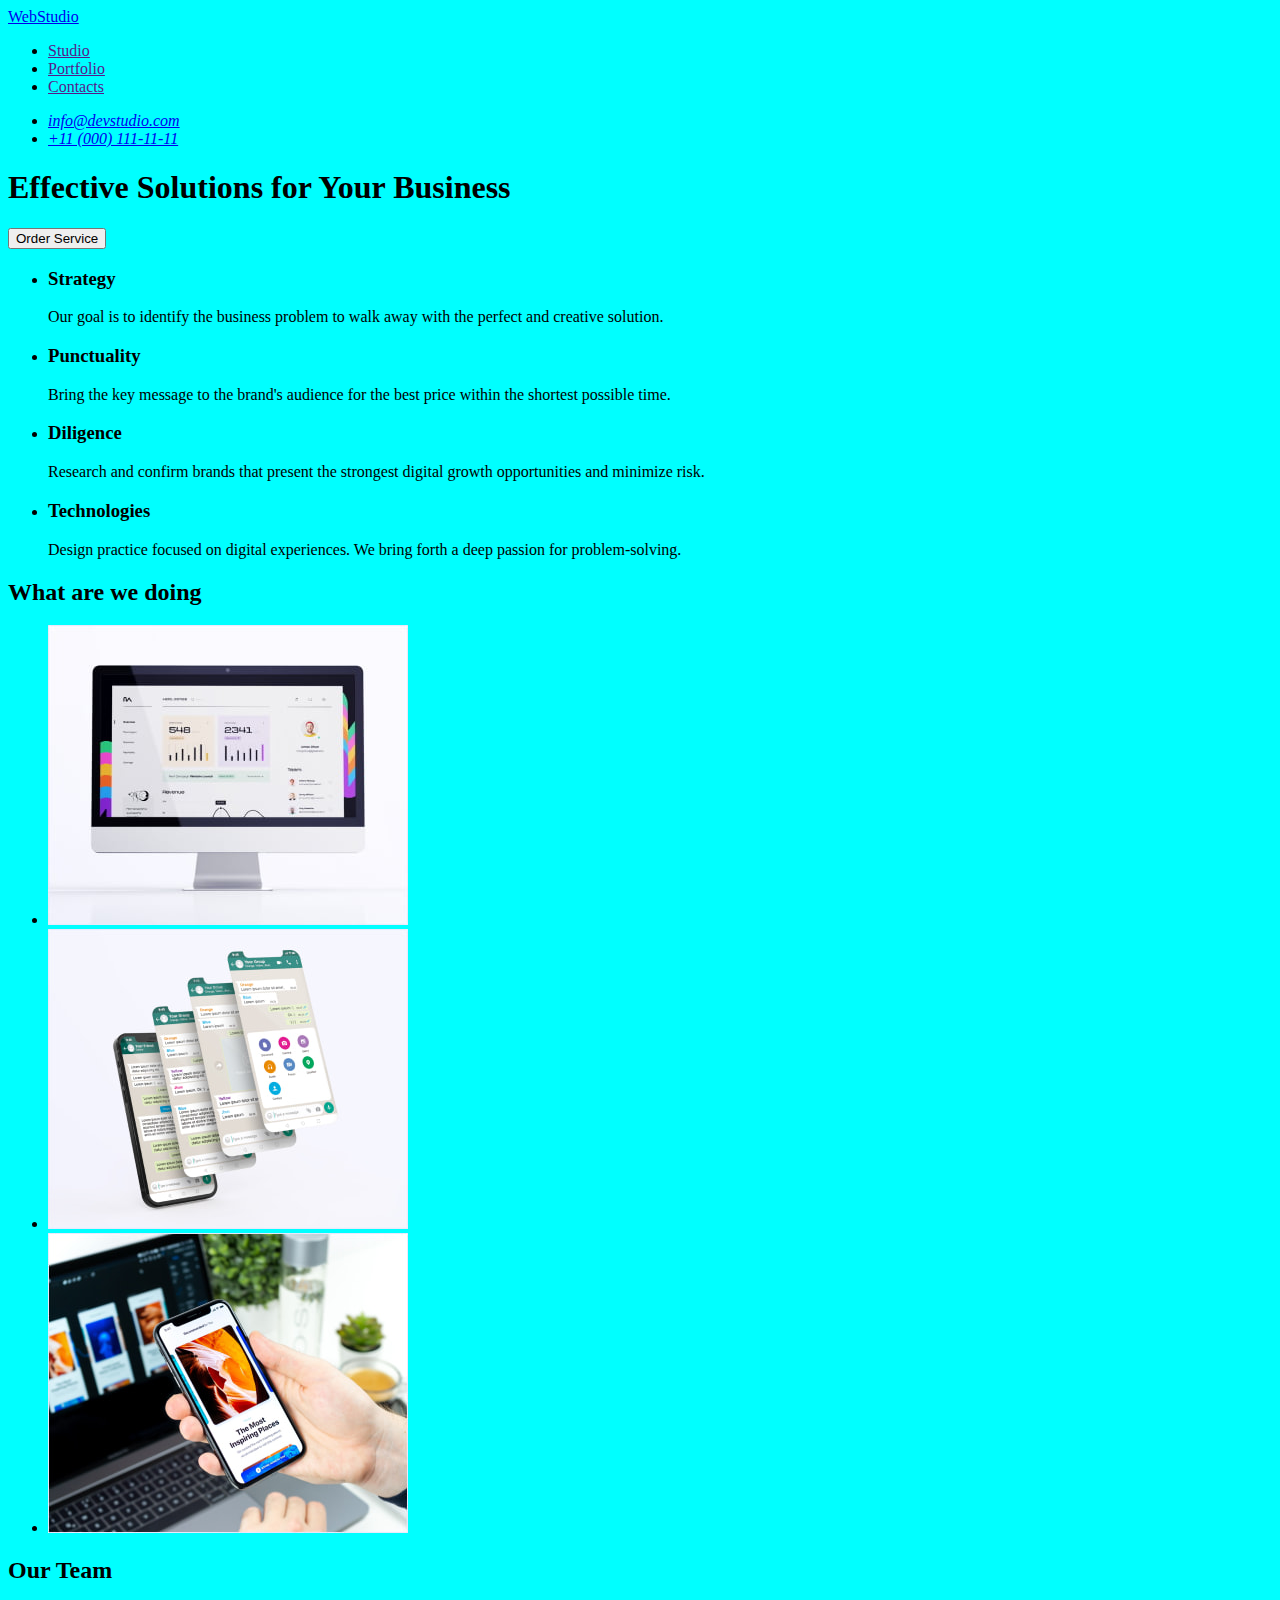
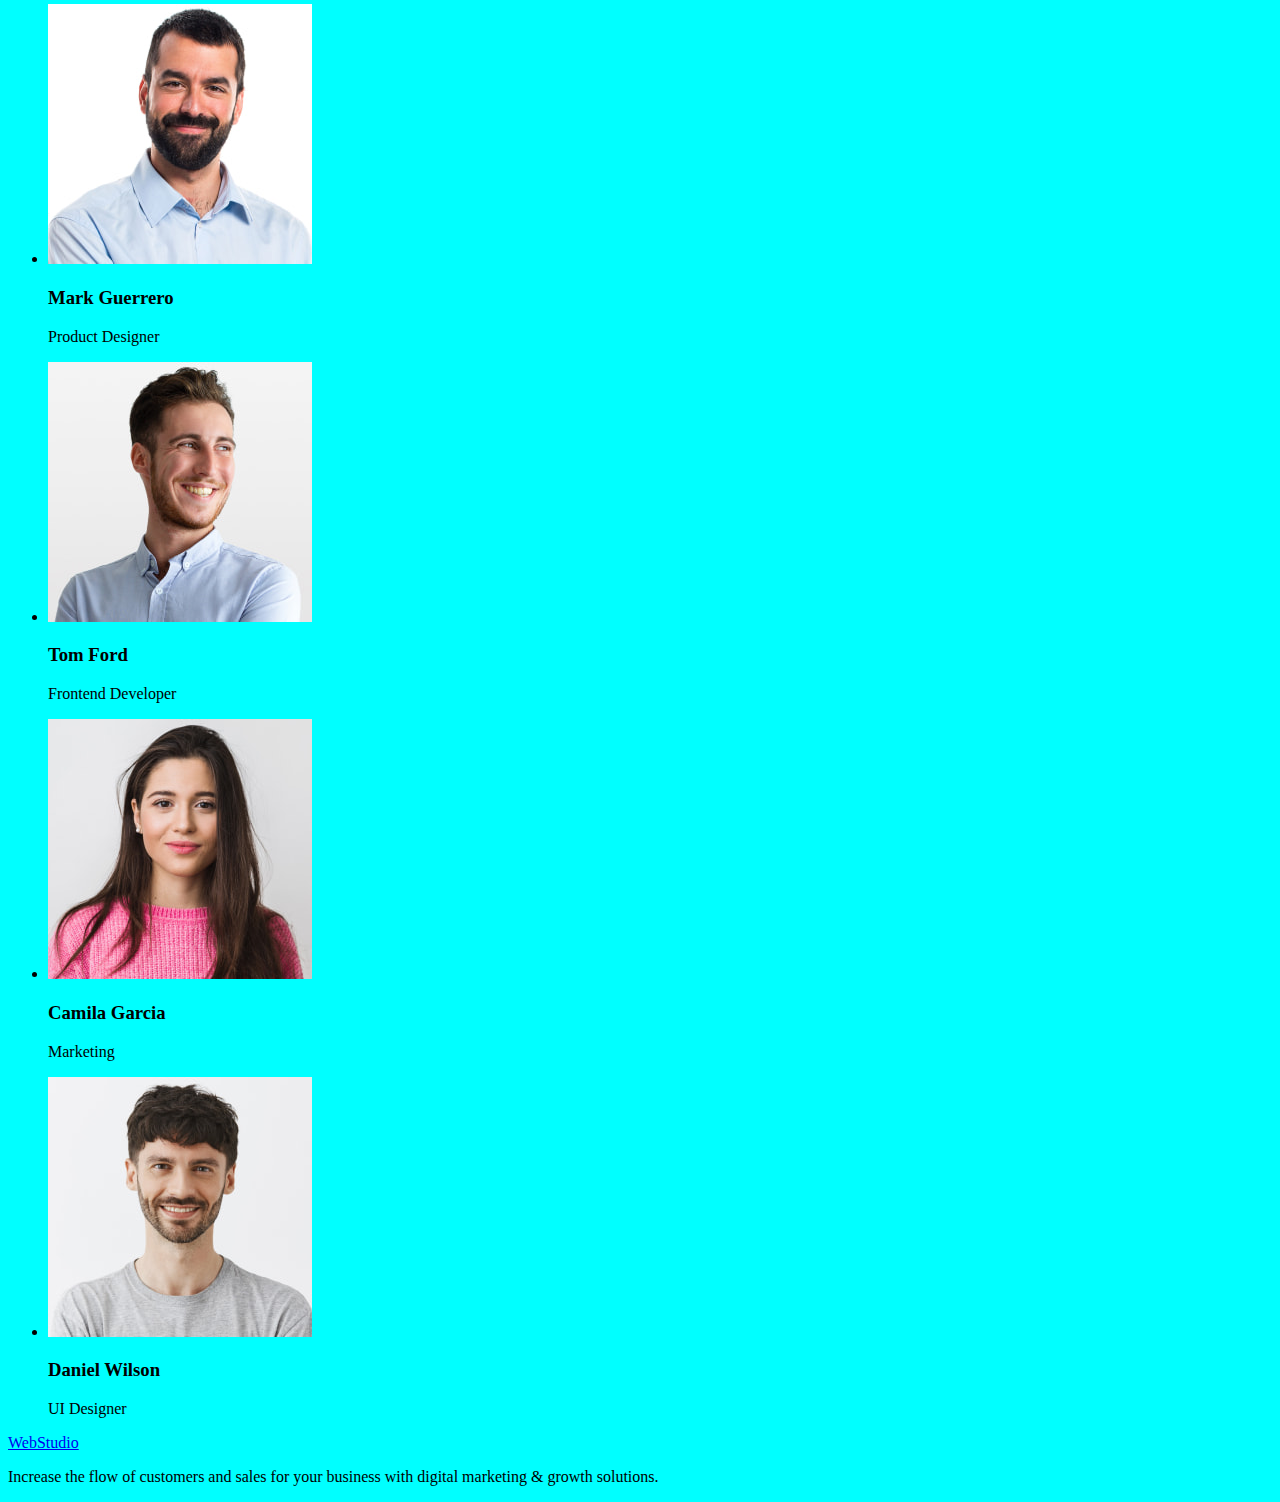
==== index.html @ 4cea1082 "start-hw2" ====
<!DOCTYPE html>
<html lang="en">

<head>
    <meta charset="UTF-8">
    <meta http-equiv="X-UA-Compatible" content="IE=edge">
    <meta name="viewport" content="width=device-width, initial-scale=1.0">
    <title>Webstudio</title>
    <link rel="stylesheet" href="css/styles.css">
</head>

<body>
    <header>
        <nav>
            <a href="./index.html">WebStudio</a>
            <ul>
                <li>
                    <a href="">Studio</a>
                </li>
                <li>
                    <a href="">Portfolio</a>
                </li>
                <li>
                    <a href="">Contacts</a>
                </li>
            </ul>
        </nav>
        <address>
            <ul>
                <li>
                    <a href="mailto:info@devstudio.com">info@devstudio.com</a>
                </li>
                <li>
                    <a href="tel:+110001111111">+11 (000) 111-11-11</a>
                </li>
            </ul>
        </address>
    </header>
    <main>
        <section>
            <h1>Effective Solutions
                for Your Business</h1>
            <button type="button">Order Service</button>
        </section>
        <section>
            <h2 hidden>Features</h2>
            <ul>
                <li>
                    <h3>Strategy</h3>
                    <p>Our goal is to identify the business
                        problem to walk away with the perfect and creative solution.</p>
                </li>
                <li>
                    <h3>Punctuality</h3>
                    <p>Bring the key message to the brand's audience for the best price within the shortest
                        possible
                        time.</p>
                </li>
                <li>
                    <h3>Diligence</h3>
                    <p>Research and confirm brands that present the strongest digital growth opportunities and
                        minimize
                        risk.</p>
                </li>
                <li>
                    <h3>Technologies</h3>
                    <p>Design practice focused on digital experiences. We bring forth a deep passion for
                        problem-solving.</p>
                </li>
            </ul>
        </section>
        <section>
            <h2>What are we doing</h2>
            <ul>
                <li><img src="./images/section-3/img-1.jpg" alt="Monitor with site interface" width="360"></li>
                <li><img src="./images/section-3/img-2.jpg" alt="Messenger in the phone" width="360"></li>
                <li><img src="./images/section-3/img-3.jpg" alt="Smartphone with website" width="360"></li>
            </ul>
        </section>
        <section>
            <h2>Our Team</h2>
            <ul>
                <li>
                    <img src="./images/section-4/img-1.jpg" alt="Mark Guerrero" width="264">
                    <h3>Mark Guerrero</h3>
                    <p>Product Designer</p>
                </li>
                <li>
                    <img src="./images/section-4/img-2.jpg" alt="Tom Ford" width="264">
                    <h3>Tom Ford</h3>
                    <p>Frontend Developer</p>
                </li>
                <li>
                    <img src="./images/section-4/img-3.jpg" alt="Camila Garcia" width="264">
                    <h3>Camila Garcia</h3>
                    <p>Marketing</p>
                </li>
                <li>
                    <img src="./images/section-4/img-4.jpg" alt="Daniel Wilson" width="264">
                    <h3>Daniel Wilson</h3>
                    <p>UI Designer</p>
                </li>
            </ul>
        </section>
    </main>
    <footer>
        <a href="./index.html">WebStudio</a>
        <p>Increase the flow of customers and sales for your business with digital
            marketing & growth solutions.</p>
    </footer>
</body>

</html>
---- css/styles.css ----
body{
    background-color: aqua;
}
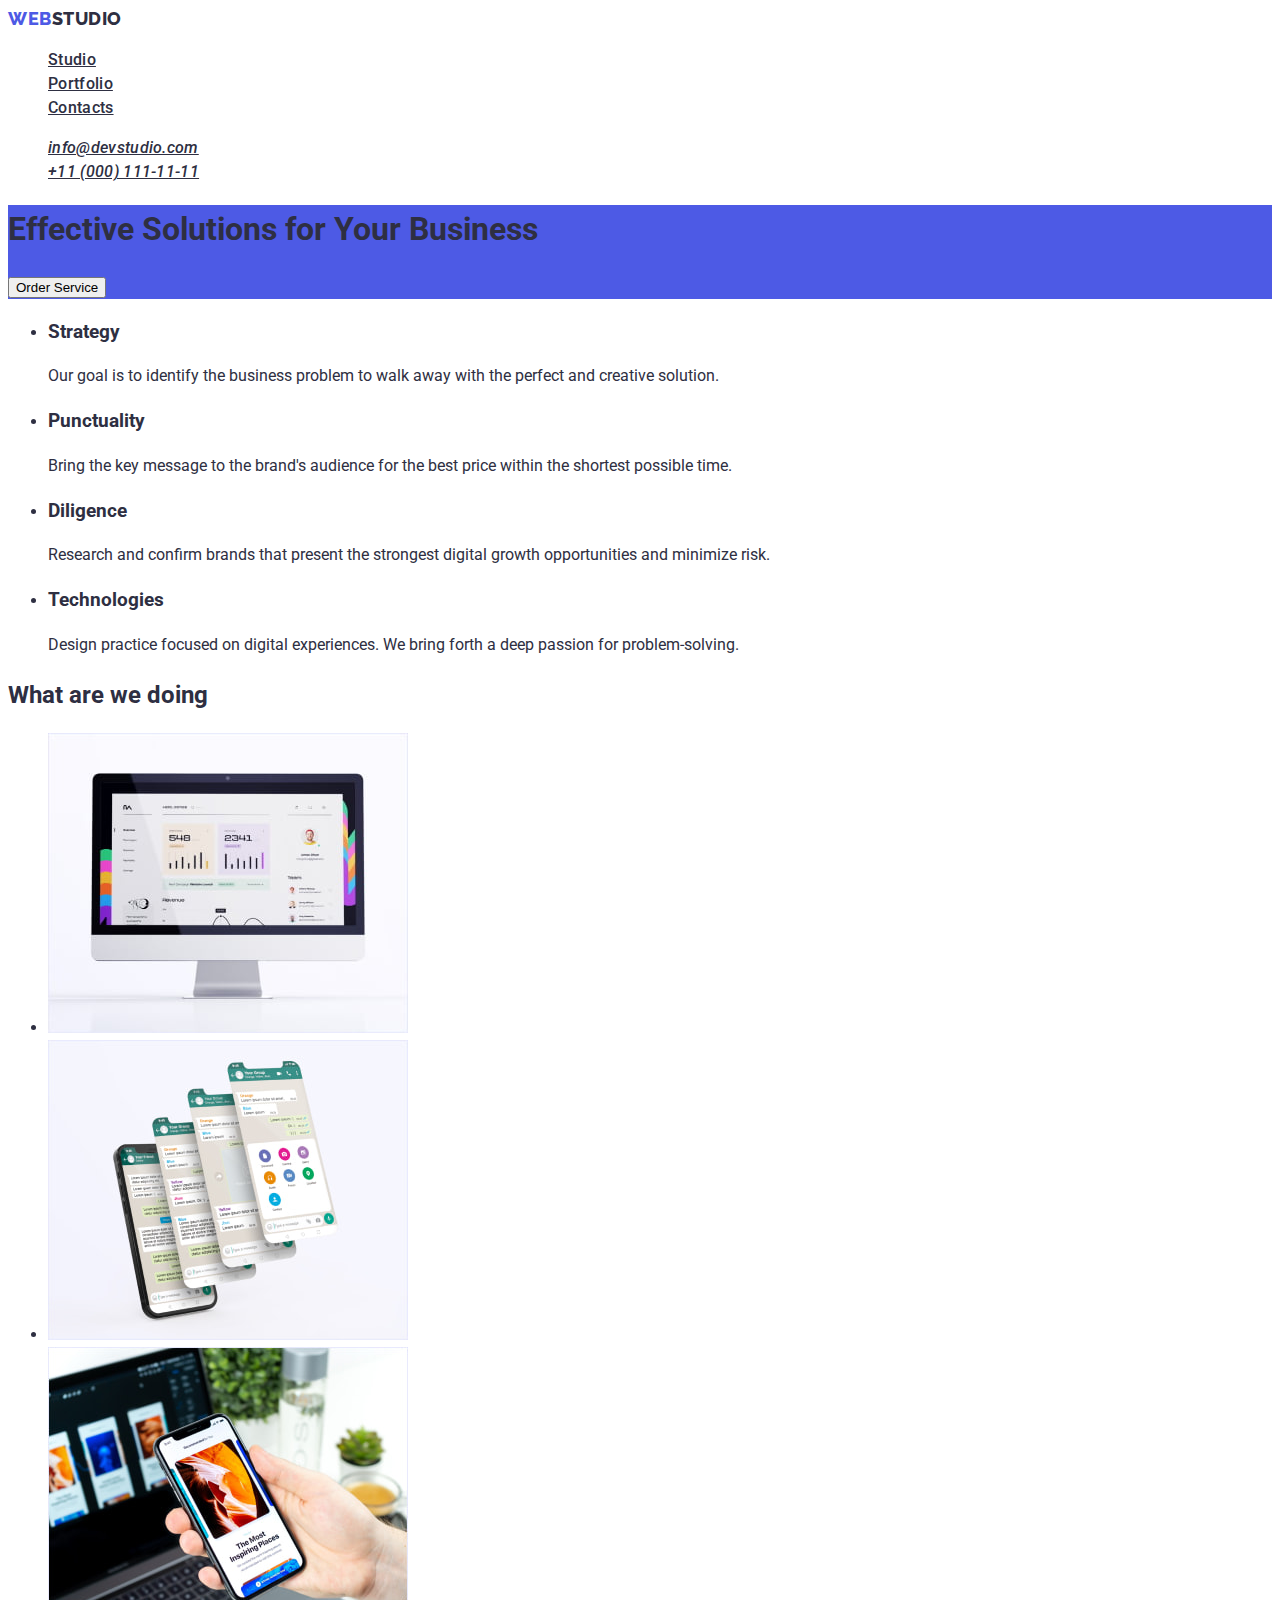
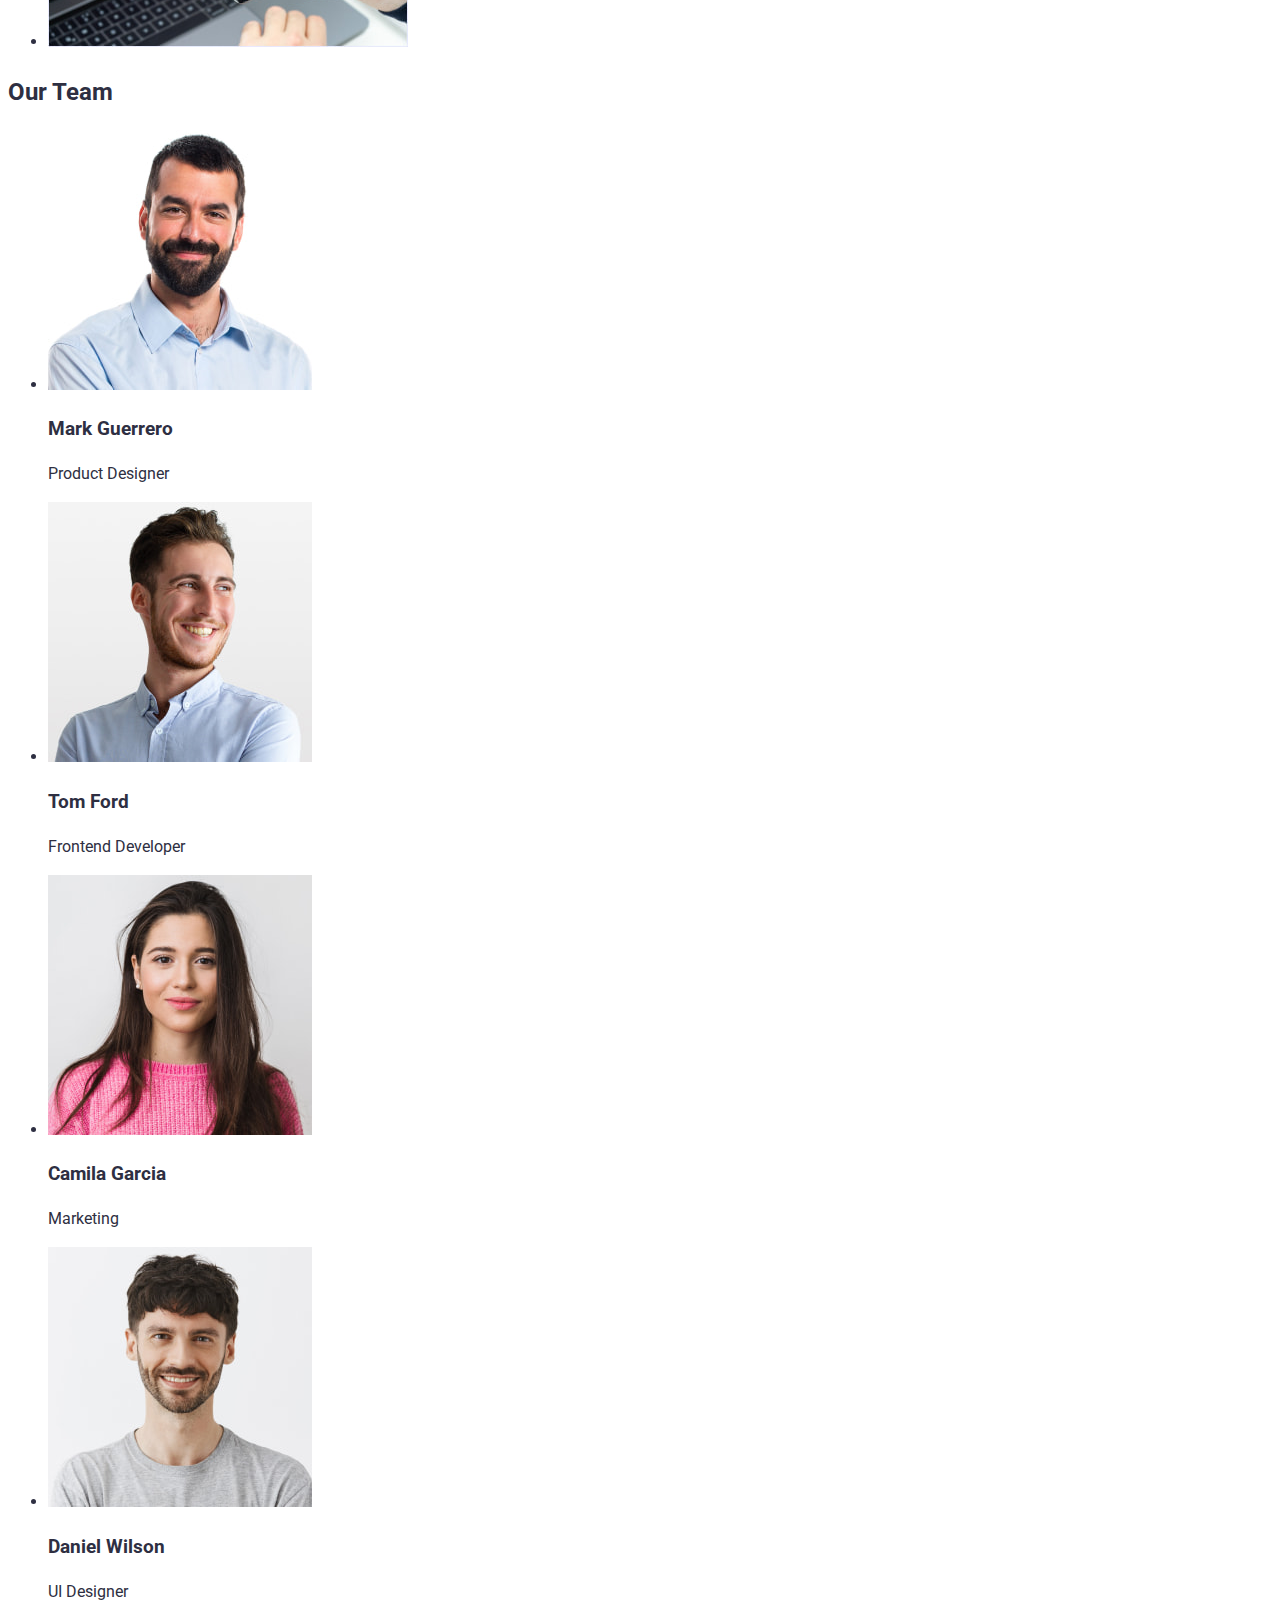
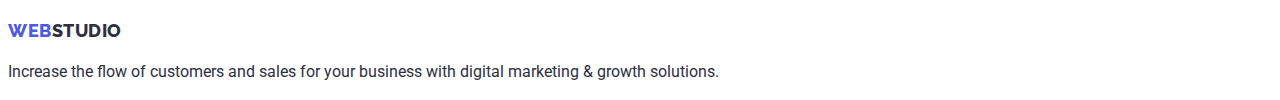
==== commit 3788254e: "half-hw2" ====
--- a/index.html
+++ b/index.html
@@ -6,106 +6,115 @@
     <meta http-equiv="X-UA-Compatible" content="IE=edge">
     <meta name="viewport" content="width=device-width, initial-scale=1.0">
     <title>Webstudio</title>
+    <link rel="preconnect" href="https://fonts.googleapis.com">
+    <link rel="preconnect" href="https://fonts.gstatic.com" crossorigin>
+    <link
+        href="https://fonts.googleapis.com/css2?family=Raleway:wght@800&family=Roboto:wght@400;500;700;900&display=swap"
+        rel="stylesheet">
     <link rel="stylesheet" href="css/styles.css">
 </head>
 
 <body>
-    <header>
-        <nav>
-            <a href="./index.html">WebStudio</a>
-            <ul>
-                <li>
-                    <a href="">Studio</a>
+    <header class="header">
+        <nav class="nav">
+            <a class="logo-link" href="./index.html">Web<span class="logo-span">Studio</span> </a>
+            <ul class="nav-list">
+                <li class="item">
+                    <a class="link" href="./index.html">Studio</a>
                 </li>
-                <li>
-                    <a href="">Portfolio</a>
+                <li class="item">
+                    <a class="link" href="./portfolio.html">Portfolio</a>
                 </li>
-                <li>
-                    <a href="">Contacts</a>
+                <li class="item">
+                    <a class="link" href="">Contacts</a>
                 </li>
             </ul>
         </nav>
         <address>
-            <ul>
-                <li>
-                    <a href="mailto:info@devstudio.com">info@devstudio.com</a>
+            <ul class="conection-list">
+                <li class="adr-item">
+                    <a class="link" href="mailto:info@devstudio.com">info@devstudio.com</a>
                 </li>
-                <li>
-                    <a href="tel:+110001111111">+11 (000) 111-11-11</a>
+                <li class="adr-item">
+                    <a class="link" href="tel:+110001111111">+11 (000) 111-11-11</a>
                 </li>
             </ul>
         </address>
     </header>
-    <main>
-        <section>
-            <h1>Effective Solutions
+    <main class="main">
+        <section class="hero-section">
+            <h1 class="main-h">Effective Solutions
                 for Your Business</h1>
-            <button type="button">Order Service</button>
+            <button class="btn" type="button">Order Service</button>
         </section>
-        <section>
-            <h2 hidden>Features</h2>
-            <ul>
-                <li>
-                    <h3>Strategy</h3>
-                    <p>Our goal is to identify the business
+        <section class="features-section">
+            <h2 class="invisivle-title" hidden>Features</h2>
+            <ul class="fet-list">
+                <li class="fet-item">
+                    <h3 class="h3">Strategy</h3>
+                    <p class="desc">Our goal is to identify the business
                         problem to walk away with the perfect and creative solution.</p>
                 </li>
-                <li>
-                    <h3>Punctuality</h3>
-                    <p>Bring the key message to the brand's audience for the best price within the shortest
+                <li class="fet-item">
+                    <h3 class="h3">Punctuality</h3>
+                    <p class="desc">Bring the key message to the brand's audience for the best price within the shortest
                         possible
                         time.</p>
                 </li>
-                <li>
-                    <h3>Diligence</h3>
-                    <p>Research and confirm brands that present the strongest digital growth opportunities and
+                <li class="fet-item">
+                    <h3 class="h3">Diligence</h3>
+                    <p class="desc">Research and confirm brands that present the strongest digital growth opportunities
+                        and
                         minimize
                         risk.</p>
                 </li>
-                <li>
-                    <h3>Technologies</h3>
-                    <p>Design practice focused on digital experiences. We bring forth a deep passion for
+                <li class="fet-item">
+                    <h3 class="h3">Technologies</h3>
+                    <p class="desc">Design practice focused on digital experiences. We bring forth a deep passion for
                         problem-solving.</p>
                 </li>
             </ul>
         </section>
-        <section>
-            <h2>What are we doing</h2>
-            <ul>
-                <li><img src="./images/section-3/img-1.jpg" alt="Monitor with site interface" width="360"></li>
-                <li><img src="./images/section-3/img-2.jpg" alt="Messenger in the phone" width="360"></li>
-                <li><img src="./images/section-3/img-3.jpg" alt="Smartphone with website" width="360"></li>
+        <section class="do-section">
+            <h2 class="h2">What are we doing</h2>
+            <ul class="do-list">
+                <li class="do-item"><img src="./images/index/section-3/img-1.jpg" alt="Monitor with site interface"
+                        width="360"></li>
+                <li class="do-item"><img src="./images/index/section-3/img-2.jpg" alt="Messenger in the phone"
+                        width="360"></li>
+                <li class="do-item"><img src="./images/index/section-3/img-3.jpg" alt="Smartphone with website"
+                        width="360"></li>
             </ul>
         </section>
-        <section>
-            <h2>Our Team</h2>
-            <ul>
-                <li>
-                    <img src="./images/section-4/img-1.jpg" alt="Mark Guerrero" width="264">
-                    <h3>Mark Guerrero</h3>
-                    <p>Product Designer</p>
+        <section class="team-section">
+            <h2 class="h2">Our Team</h2>
+            <ul class="team-list">
+                <li class="team-item">
+                    <img src="./images/index/section-4/img-1.jpg" alt="Mark Guerrero" width="264">
+                    <h3 class="h3">Mark Guerrero</h3>
+                    <p class="desc">Product Designer</p>
                 </li>
-                <li>
-                    <img src="./images/section-4/img-2.jpg" alt="Tom Ford" width="264">
-                    <h3>Tom Ford</h3>
-                    <p>Frontend Developer</p>
+                <li class="team-item">
+                    <img src="./images/index/section-4/img-2.jpg" alt="Tom Ford" width="264">
+                    <h3 class="h3">Tom Ford</h3>
+                    <p class="desc">Frontend Developer</p>
                 </li>
-                <li>
-                    <img src="./images/section-4/img-3.jpg" alt="Camila Garcia" width="264">
-                    <h3>Camila Garcia</h3>
-                    <p>Marketing</p>
+                <li class="team-item">
+                    <img src="./images/index/section-4/img-3.jpg" alt="Camila Garcia" width="264">
+                    <h3 class="h3">Camila Garcia</h3>
+                    <p class="desc">Marketing</p>
                 </li>
-                <li>
-                    <img src="./images/section-4/img-4.jpg" alt="Daniel Wilson" width="264">
-                    <h3>Daniel Wilson</h3>
-                    <p>UI Designer</p>
+                <li class="team-item">
+                    <img src="./images/index/section-4/img-4.jpg" alt="Daniel Wilson" width="264">
+                    <h3 class="h3">Daniel Wilson</h3>
+                    <p class="desc">UI Designer</p>
                 </li>
             </ul>
         </section>
     </main>
-    <footer>
-        <a href="./index.html">WebStudio</a>
-        <p>Increase the flow of customers and sales for your business with digital
+    <footer class="footer">
+        <a class="logo-link" class="link" href="./index.html">Web<span class="logo-span">Studio</span></a>
+        <p class="desc">Increase the flow of customers and sales for your business with digital
             marketing & growth solutions.</p>
     </footer>
 </body>
--- a/css/styles.css
+++ b/css/styles.css
@@ -1,3 +1,148 @@
 body{
-    background-color: aqua;
-}+    font-family: Roboto, sans-serif;
+    font-weight: regular;
+    font-size: 16px;
+    line-height: 1.5;
+    letter-spacing: 2%;
+    color: var(--dark);
+}
+:root{
+    --primary-brand: #4D5AE5; 
+    --pressed-state: #404BBF;
+    --dark: #2E2F42;
+    --tuccess: #31D0AA;
+    --text: #434455;
+    --subtle-text: #8E8F99;
+    --accent: #E7E9FC;
+    --light: #F4F4FD;
+    --modal-overlay: #2E2F42;
+    --hero-background: #2E2F42;
+    --white-background: #FFFFFF;
+    --modal-background: #FCFCFC;
+}
+
+.adr-item{
+    color: var(--text);
+
+}
+.logo-link{
+    width: 44px;
+    height: 21px;
+    font-family: 'Raleway';
+    font-weight: 800;
+    font-size: 18px;
+    line-height: 1.17;
+    letter-spacing: 0.03em;
+    text-transform: uppercase;
+    color: var(--primary-brand);
+    text-decoration: none;
+}
+
+.logo-span {
+    width: 71px;
+    height: 21px;
+    font-family: 'Raleway';
+    font-weight: 800;
+    font-size: 18px;
+    line-height: 1.17;
+    letter-spacing: 0.03em;
+    text-transform: uppercase;
+    color: var(--dark);
+    text-decoration: none;
+}
+
+.nav-list {
+    list-style: none;
+}
+
+.link {
+    width: 48px;
+    height: 24px;
+    font-weight: 500;
+    letter-spacing: 0.02em;
+    color: var(--dark);
+}
+
+.conection-list {
+    list-style: none;
+}
+
+.item{
+
+}
+.main {
+
+}
+
+.hero-section {
+    background-color: var(--primary-brand);
+}
+
+.main-h {
+
+}
+
+.btn {
+
+}
+.features-section {
+
+}
+
+.invisivle-title {
+
+}
+
+.fet-list {
+
+}
+
+.fet-item {
+
+}
+
+.h3 {
+
+}
+
+.desc {
+
+}
+.do-section {
+
+}
+
+.h2 {
+
+}
+
+.do-list {
+
+}
+
+.do-item {
+
+}
+.team-section {
+
+}
+
+.h2 {
+
+}
+
+.team-list {
+
+}
+
+.team-item {
+
+}
+
+.h3 {
+
+}
+
+.desc {
+
+}
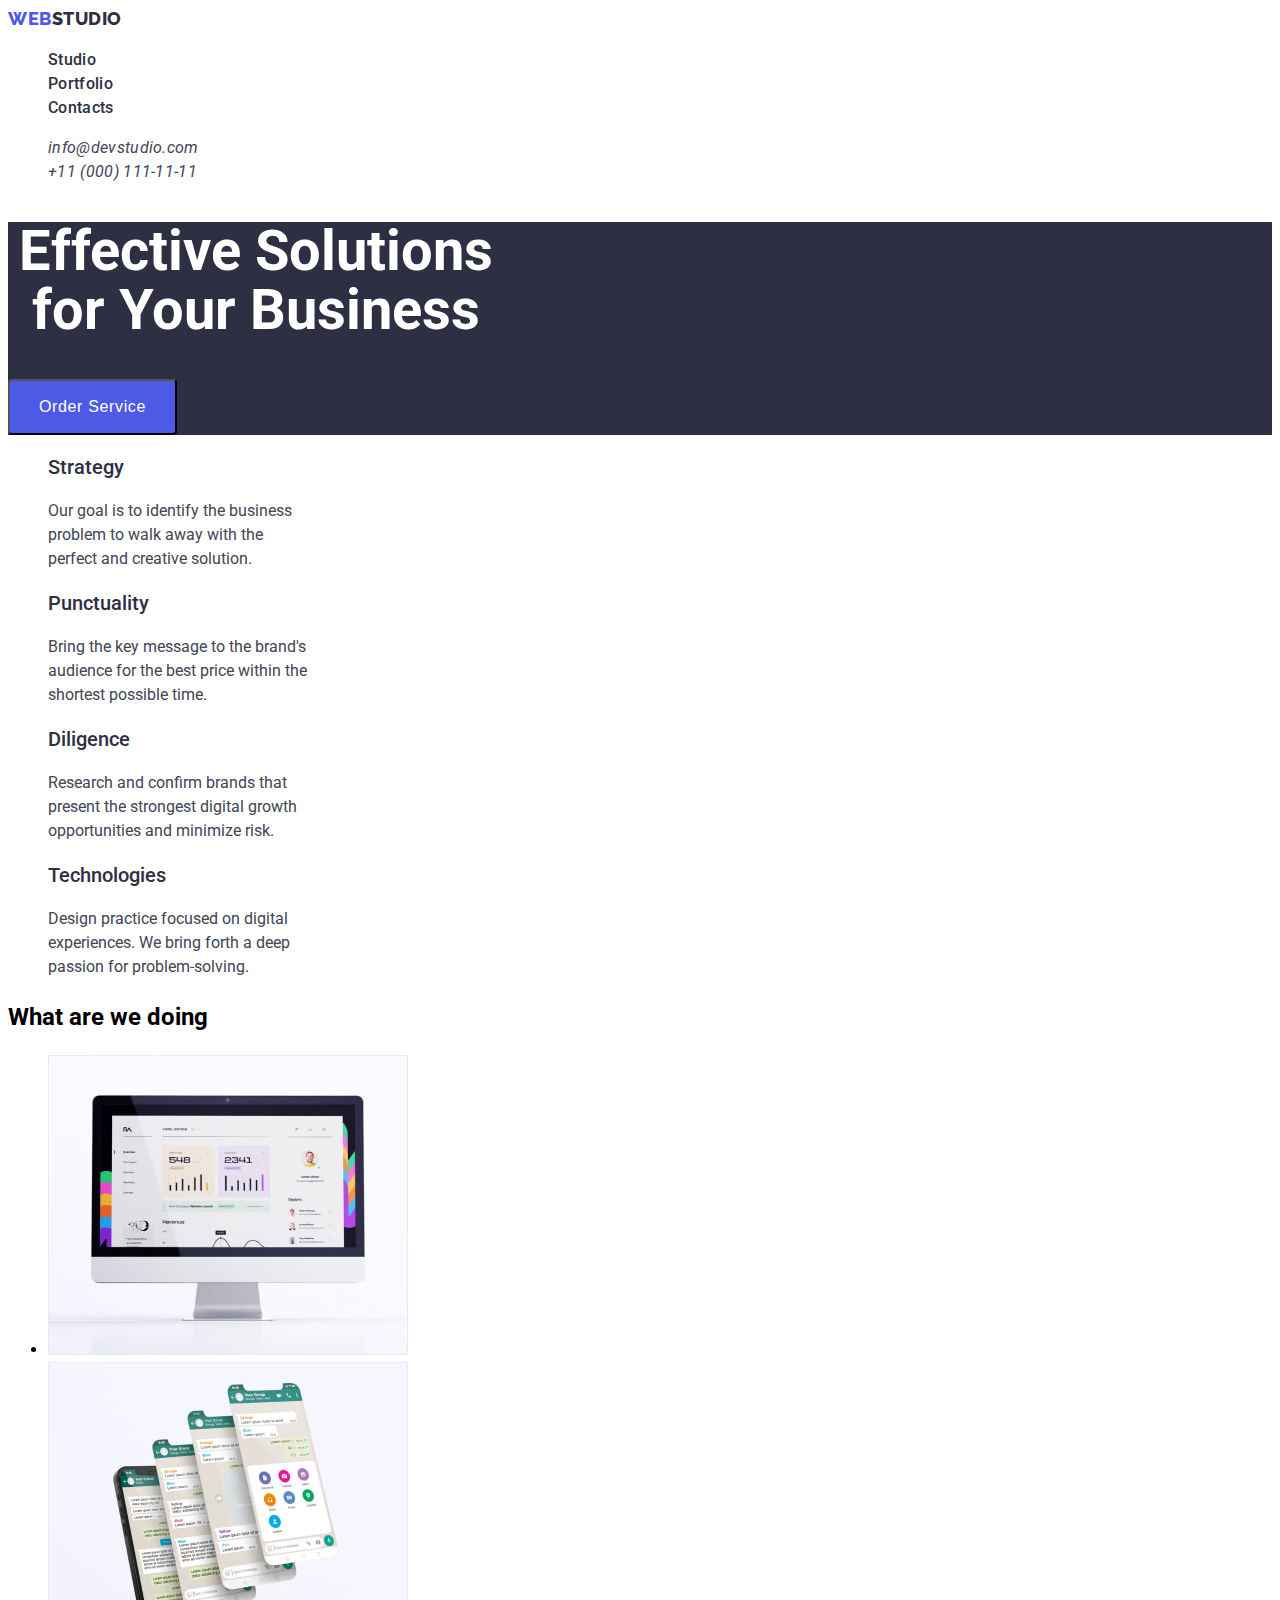
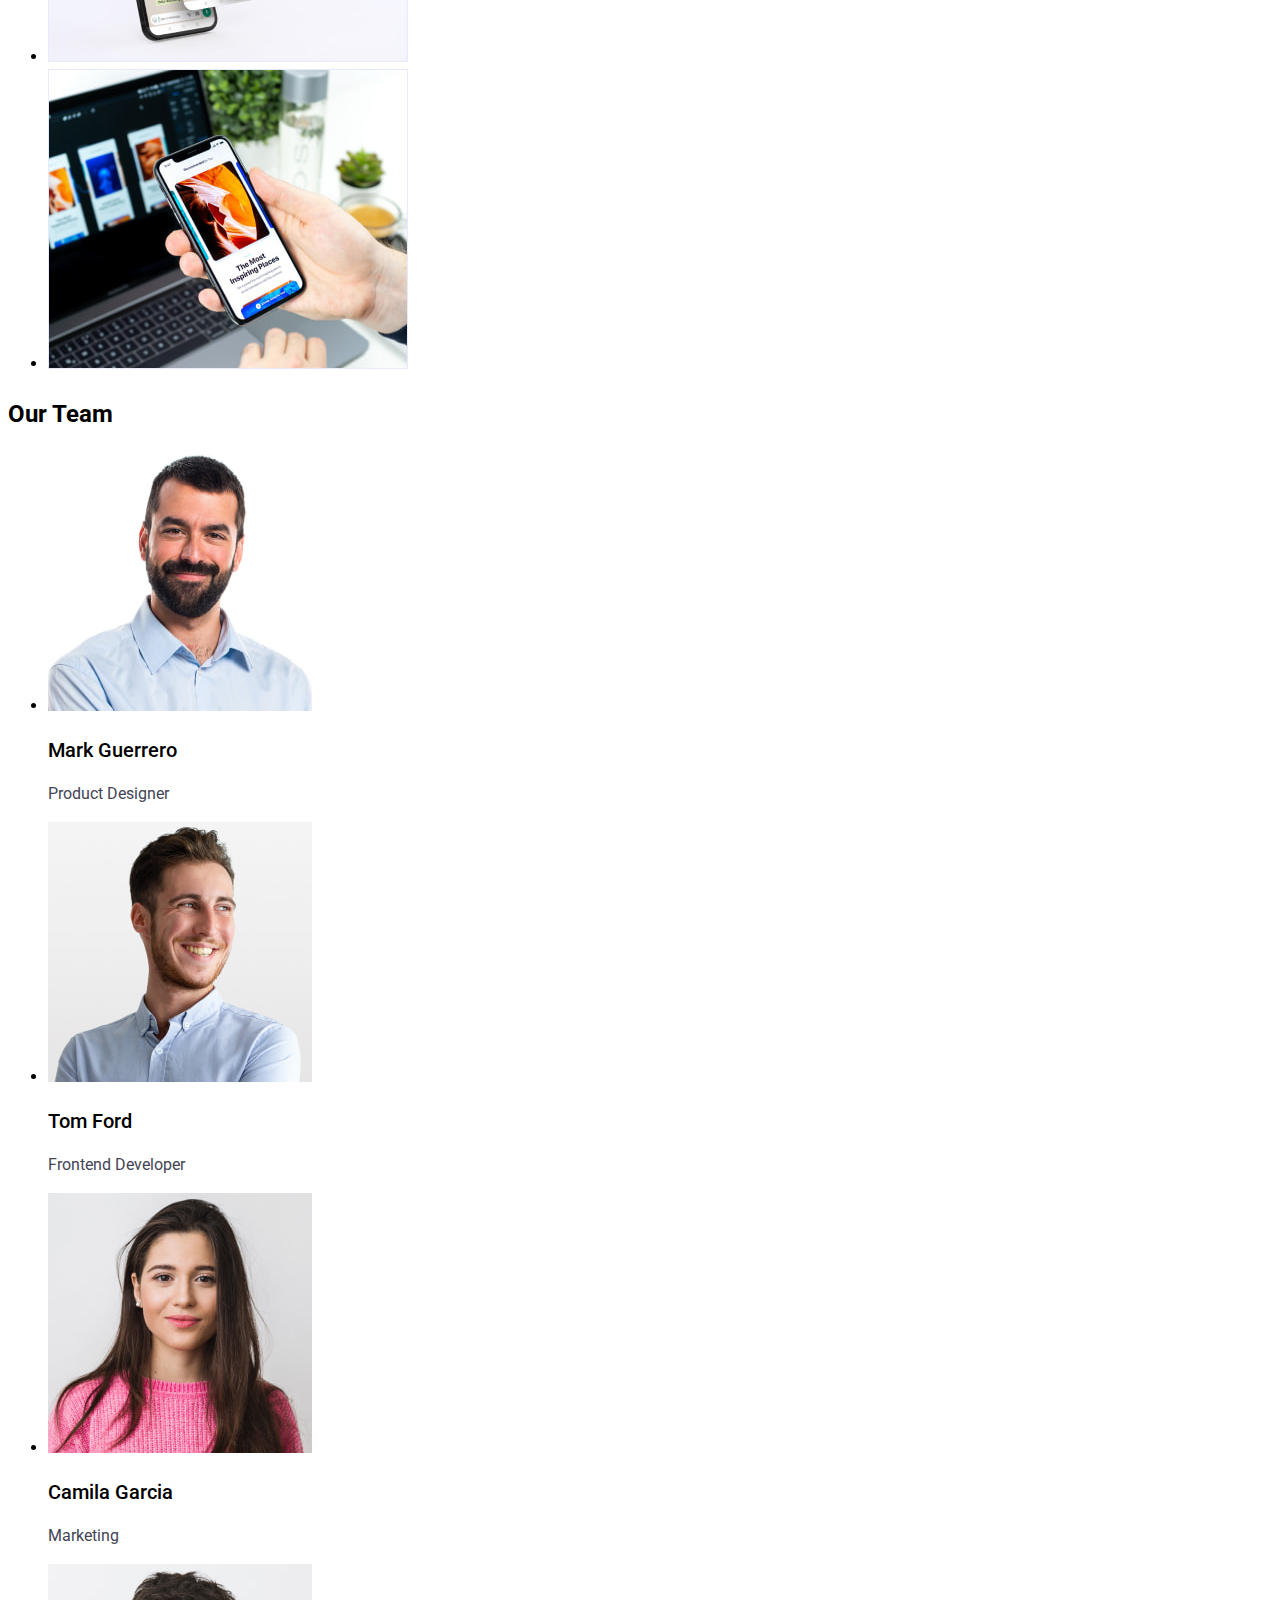
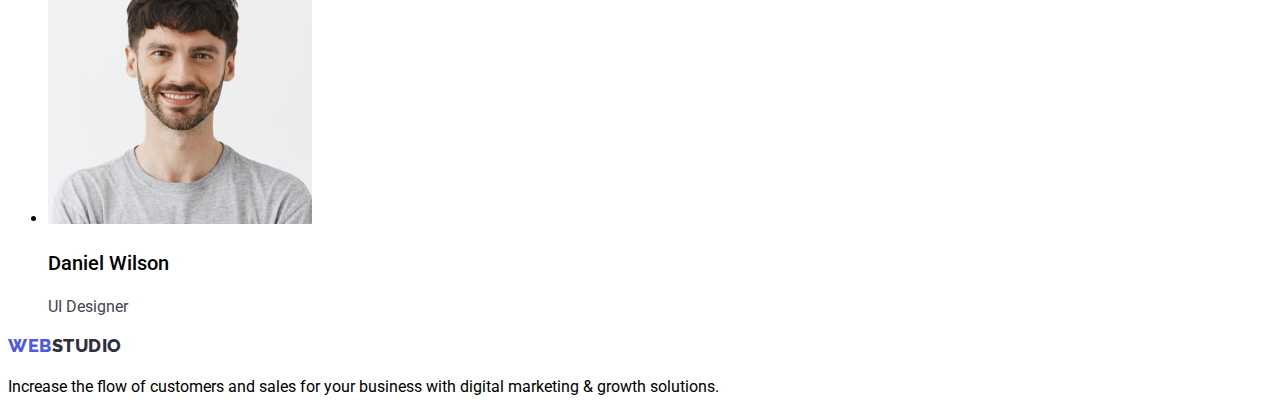
==== commit 7530aa63: "morning-hw2" ====
--- a/index.html
+++ b/index.html
@@ -33,10 +33,10 @@
         <address>
             <ul class="conection-list">
                 <li class="adr-item">
-                    <a class="link" href="mailto:info@devstudio.com">info@devstudio.com</a>
+                    <a class="adr-link" href="mailto:info@devstudio.com">info@devstudio.com</a>
                 </li>
                 <li class="adr-item">
-                    <a class="link" href="tel:+110001111111">+11 (000) 111-11-11</a>
+                    <a class="adr-link" href="tel:+110001111111">+11 (000) 111-11-11</a>
                 </li>
             </ul>
         </address>
@@ -114,7 +114,7 @@
     </main>
     <footer class="footer">
         <a class="logo-link" class="link" href="./index.html">Web<span class="logo-span">Studio</span></a>
-        <p class="desc">Increase the flow of customers and sales for your business with digital
+        <p class="foot-desc">Increase the flow of customers and sales for your business with digital
             marketing & growth solutions.</p>
     </footer>
 </body>
--- a/css/styles.css
+++ b/css/styles.css
@@ -1,5 +1,5 @@
 body{
-    font-family: Roboto, sans-serif;
+    font-family: var(--main-font);
     font-weight: regular;
     font-size: 16px;
     line-height: 1.5;
@@ -7,47 +7,49 @@
     color: var(--dark);
 }
 :root{
-    --primary-brand: #4D5AE5; 
-    --pressed-state: #404BBF;
-    --dark: #2E2F42;
-    --tuccess: #31D0AA;
-    --text: #434455;
-    --subtle-text: #8E8F99;
-    --accent: #E7E9FC;
-    --light: #F4F4FD;
-    --modal-overlay: #2E2F42;
-    --hero-background: #2E2F42;
-    --white-background: #FFFFFF;
-    --modal-background: #FCFCFC;
+    --iris: #4D5AE5; 
+    --ocean: #404BBF;
+    --navy-blue: #2E2F42;
+    --green: #31D0AA;
+    --slate: #434455;
+    --light-slate: #8E8F99;
+    --cornflower: #E7E9FC;
+    --cloud: #F4F4FD;
+    --navy-blue-modal: #2E2F42;
+    --grey: #2E2F42;
+    --white: #FFFFFF;
+    --dairy: #FCFCFC;
+    --main-font: "Roboto", sans-serif;
+    --logo-font: "Raleway", sans-serif;
 }
 
 .adr-item{
-    color: var(--text);
+    color: var(--slate);
 
 }
 .logo-link{
     width: 44px;
     height: 21px;
-    font-family: 'Raleway';
+    font-family: var(--logo-font);
     font-weight: 800;
     font-size: 18px;
     line-height: 1.17;
     letter-spacing: 0.03em;
     text-transform: uppercase;
-    color: var(--primary-brand);
+    color: var(--iris);
     text-decoration: none;
 }
 
 .logo-span {
     width: 71px;
     height: 21px;
-    font-family: 'Raleway';
+    font-family: var(--logo-font);
     font-weight: 800;
     font-size: 18px;
     line-height: 1.17;
     letter-spacing: 0.03em;
     text-transform: uppercase;
-    color: var(--dark);
+    color: var(--navy-blue);
     text-decoration: none;
 }
 
@@ -60,7 +62,33 @@
     height: 24px;
     font-weight: 500;
     letter-spacing: 0.02em;
-    color: var(--dark);
+    color: var(--navy-blue);
+    text-decoration: none;
+}
+
+.link:hover{
+    color: var(--ocean);
+    text-decoration: underline 2px solid var(--ocean);
+}
+
+.link:focus{
+    color: var(--ocean);
+    text-decoration: underline 2px solid var(--ocean);
+}
+.adr-link{
+    text-decoration: none;
+    font-size: 16px;
+    line-height: 1.5;
+    letter-spacing: 0.02em;
+    color: var(--slate);
+}
+
+.adr-link:hover{
+    color: var(--ocean);
+}
+
+.adr-link:focus{
+    color: var(--ocean);
 }
 
 .conection-list {
@@ -75,18 +103,42 @@
 }
 
 .hero-section {
-    background-color: var(--primary-brand);
+    background-color: var(--navy-blue);
 }
 
 .main-h {
-
+    text-align: center;
+    width: 496px;
+    font-weight: 700;
+    font-size: 56px;
+    line-height: 1.07;
+    text-align: center;
+    color: var(--white);
 }
 
 .btn {
-
-}
+    background-color:  var(--iris);
+    width: 169px;
+    height: 56px;
+    font-weight: 500;
+    font-size: 16px;
+    line-height: 1.5;    
+    align-items: center;
+    letter-spacing: 0.04em;
+    color: var(--white);
+    border-radius: 4px;
+    cursor: pointer;
+}
+.btn:hover{
+    background-color: var(--ocean);
+}
+
+.btn:focus{
+    background-color: var(--ocean);
+}
+
 .features-section {
-
+    color: var(--grey);
 }
 
 .invisivle-title {
@@ -94,7 +146,7 @@
 }
 
 .fet-list {
-
+    list-style: none;
 }
 
 .fet-item {
@@ -102,11 +154,16 @@
 }
 
 .h3 {
-
+    width: 264px;
+    height: 24px;
+    font-weight: 500;
+    font-size: 20px;
+    line-height: 1.2;
 }
 
 .desc {
-
+    width: 264px;
+    color: var(--slate);
 }
 .do-section {
 
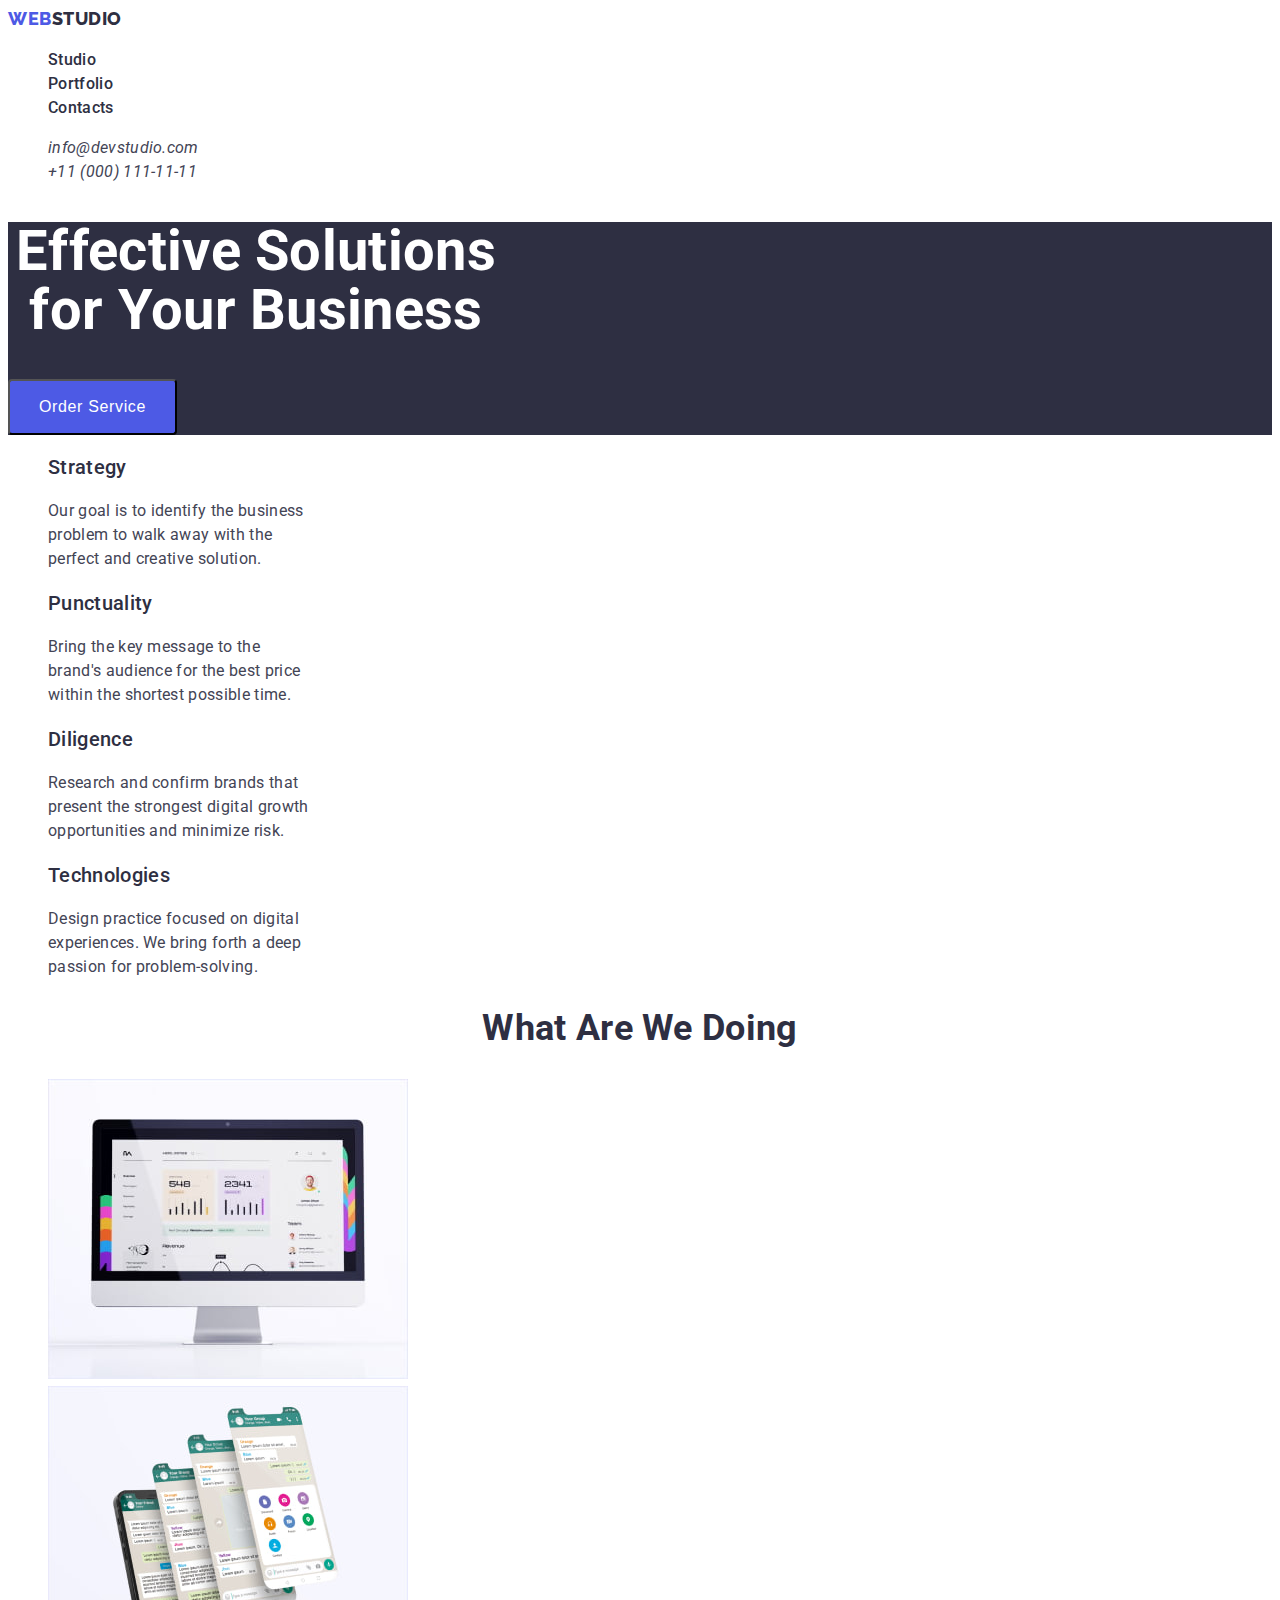
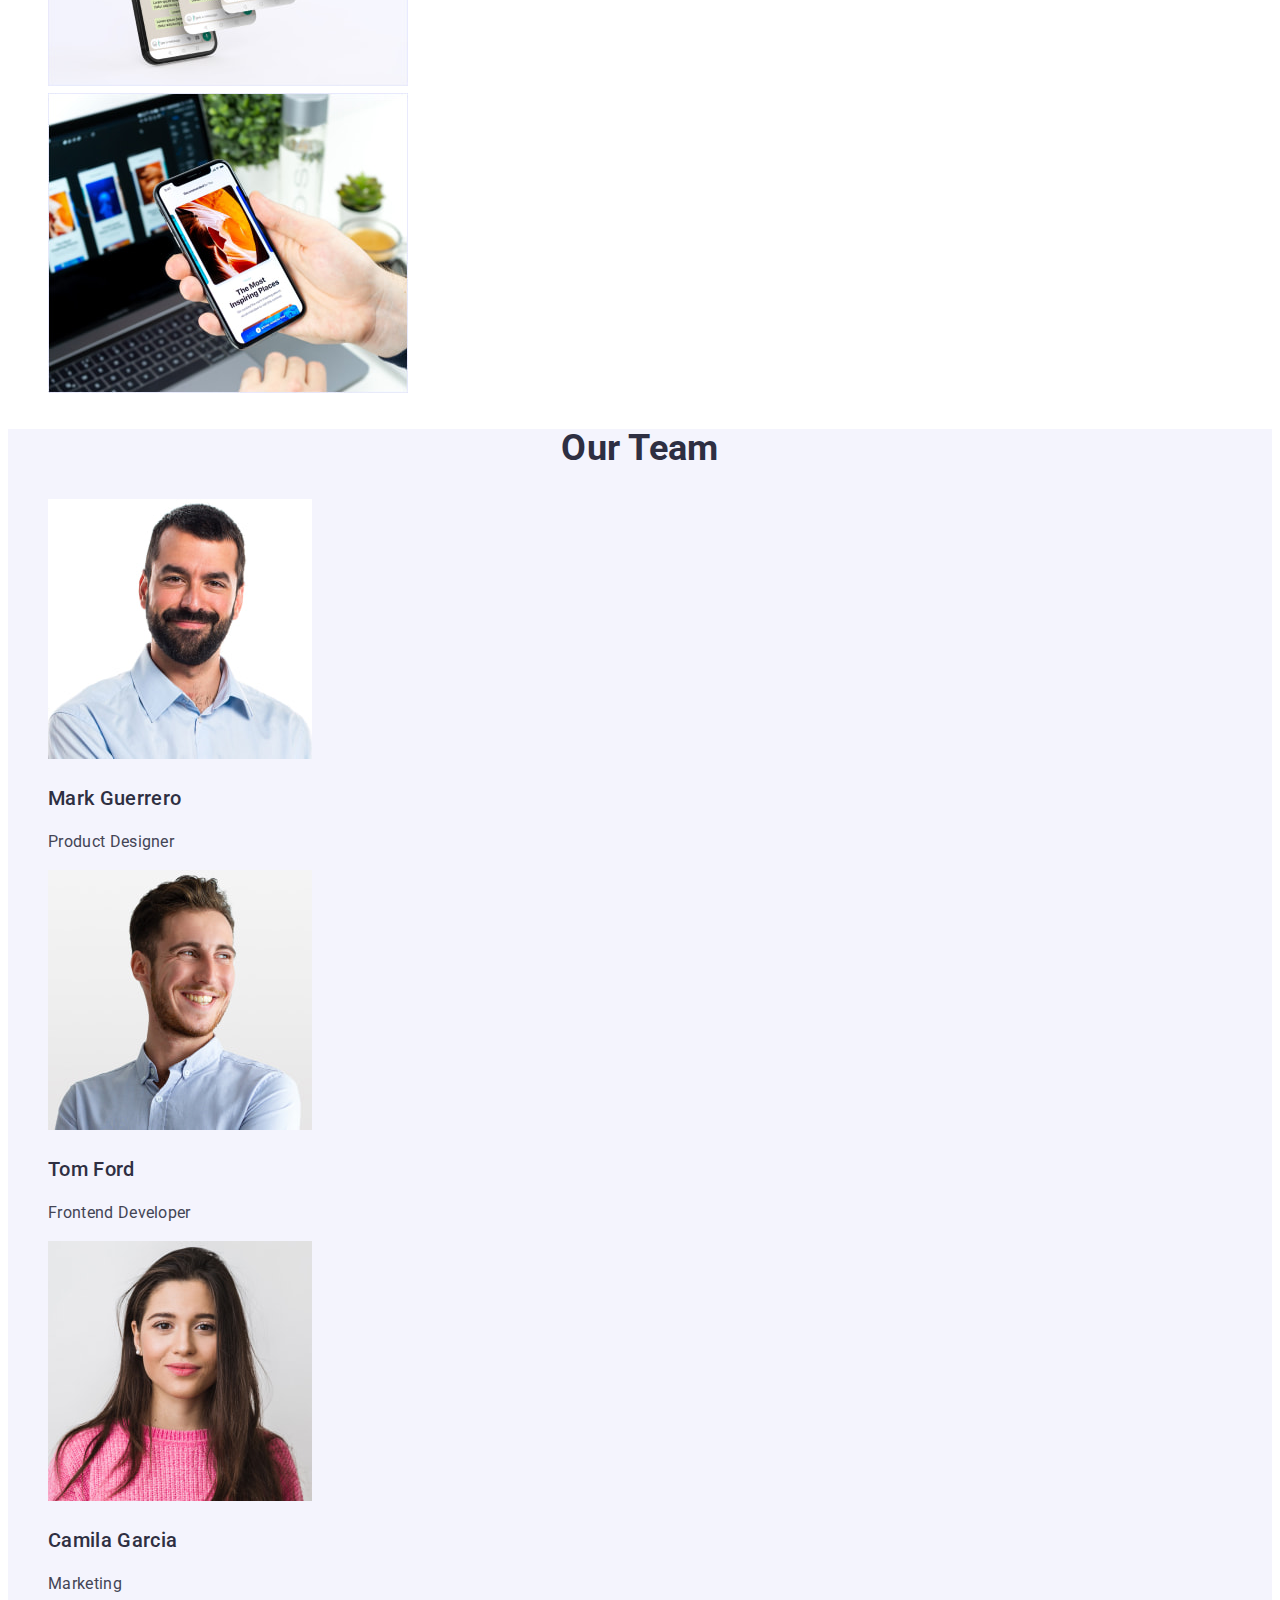
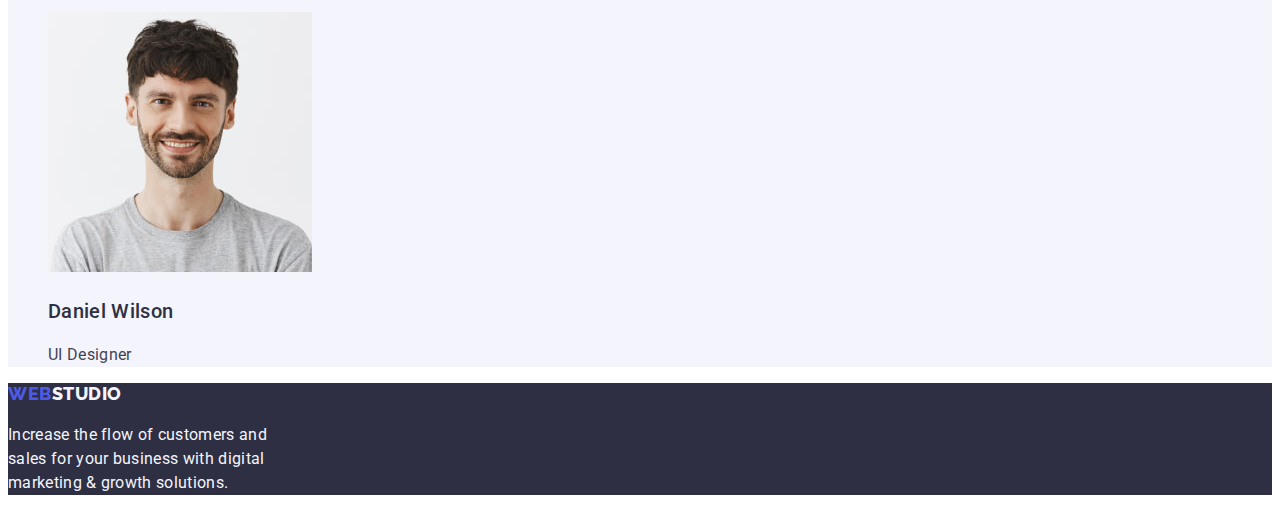
==== commit f344b120: "fist-try" ====
--- a/index.html
+++ b/index.html
@@ -17,8 +17,8 @@
 <body>
     <header class="header">
         <nav class="nav">
-            <a class="logo-link" href="./index.html">Web<span class="logo-span">Studio</span> </a>
-            <ul class="nav-list">
+            <a class="logo-link" href="./index.html">Web<span class="logo-span-header">Studio</span> </a>
+            <ul class="list">
                 <li class="item">
                     <a class="link" href="./index.html">Studio</a>
                 </li>
@@ -30,8 +30,8 @@
                 </li>
             </ul>
         </nav>
-        <address>
-            <ul class="conection-list">
+        <address class="address">
+            <ul class="list">
                 <li class="adr-item">
                     <a class="adr-link" href="mailto:info@devstudio.com">info@devstudio.com</a>
                 </li>
@@ -49,7 +49,7 @@
         </section>
         <section class="features-section">
             <h2 class="invisivle-title" hidden>Features</h2>
-            <ul class="fet-list">
+            <ul class="list">
                 <li class="fet-item">
                     <h3 class="h3">Strategy</h3>
                     <p class="desc">Our goal is to identify the business
@@ -77,7 +77,7 @@
         </section>
         <section class="do-section">
             <h2 class="h2">What are we doing</h2>
-            <ul class="do-list">
+            <ul class="list">
                 <li class="do-item"><img src="./images/index/section-3/img-1.jpg" alt="Monitor with site interface"
                         width="360"></li>
                 <li class="do-item"><img src="./images/index/section-3/img-2.jpg" alt="Messenger in the phone"
@@ -88,7 +88,7 @@
         </section>
         <section class="team-section">
             <h2 class="h2">Our Team</h2>
-            <ul class="team-list">
+            <ul class="list">
                 <li class="team-item">
                     <img src="./images/index/section-4/img-1.jpg" alt="Mark Guerrero" width="264">
                     <h3 class="h3">Mark Guerrero</h3>
@@ -113,7 +113,7 @@
         </section>
     </main>
     <footer class="footer">
-        <a class="logo-link" class="link" href="./index.html">Web<span class="logo-span">Studio</span></a>
+        <a class="logo-link" href="./index.html">Web<span class="logo-span-footer">Studio</span></a>
         <p class="foot-desc">Increase the flow of customers and sales for your business with digital
             marketing & growth solutions.</p>
     </footer>
--- a/css/styles.css
+++ b/css/styles.css
@@ -1,10 +1,12 @@
 body{
     font-family: var(--main-font);
-    font-weight: regular;
+    font-style: normal;
+    font-weight: 400;
     font-size: 16px;
     line-height: 1.5;
-    letter-spacing: 2%;
+    letter-spacing: 0.02em;
     color: var(--dark);
+
 }
 :root{
     --iris: #4D5AE5; 
@@ -23,11 +25,136 @@
     --logo-font: "Raleway", sans-serif;
 }
 
-.adr-item{
+.link:hover{
+    color: var(--ocean);
+    text-decoration: underline 2px solid var(--ocean);
+}
+
+.link:focus{
+    color: var(--ocean);
+    text-decoration: underline 2px solid var(--ocean);
+}
+
+.adr-link:hover{
+    color: var(--ocean);
+}
+
+.adr-link:focus{
+    color: var(--ocean);
+}
+
+.list {
+    list-style: none;
+}
+
+.item{
+
+}
+.main {
+
+}
+
+.hero-section {
+    background-color: var(--navy-blue);
+}
+
+.main-h {
+    width: 496px;
+    font-weight: 700;
+    font-size: 56px;
+    line-height: 1.07;
+    text-align: center;
+    color: var(--white);
+}
+
+.btn {
+    background-color:  var(--iris);
+    width: 169px;
+    height: 56px;
+    font-weight: 500;
+    font-size: 16px;
+    line-height: 1.5;    
+    align-items: center;
+    letter-spacing: 0.04em;
+    color: var(--white);
+    border-radius: 4px;
+    cursor: pointer;
+}
+.btn:hover{
+    background-color: var(--ocean);
+}
+
+.btn:focus{
+    background-color: var(--ocean);
+}
+
+.features-section {
+    color: var(--grey);
+}
+
+.invisivle-title {
+
+}
+
+.fet-item {
+
+}
+
+.h3 {
+    width: 264px;
+    height: 24px;
+    font-weight: 500;
+    font-size: 20px;
+    line-height: 1.2;
+    color: var(--navy-blue);
+}
+
+.desc {
+    width: 264px;
     color: var(--slate);
-
-}
-.logo-link{
+}
+.do-section {
+
+}
+
+.h2 {
+    font-style: normal;
+    font-weight: 700;
+    font-size: 36px;
+    line-height: 1.11;
+    text-align: center;
+    text-transform: capitalize;
+    color: var(--navy-blue);
+}
+
+.do-item {
+
+}
+.team-section {
+    background-color: var(--cloud);
+}
+
+.team-item {
+
+}
+
+.footer{
+    background-color: var(--navy-blue);
+}
+
+.logo-span-footer{
+    color: var(--cloud);
+}
+
+.foot-desc{
+    width: 264px;
+    color: var(--cloud);
+}
+.header {}
+
+.nav {}
+
+.logo-link {
     width: 44px;
     height: 21px;
     font-family: var(--logo-font);
@@ -40,7 +167,7 @@
     text-decoration: none;
 }
 
-.logo-span {
+.logo-span-header {
     width: 71px;
     height: 21px;
     font-family: var(--logo-font);
@@ -50,156 +177,48 @@
     letter-spacing: 0.03em;
     text-transform: uppercase;
     color: var(--navy-blue);
-    text-decoration: none;
-}
-
-.nav-list {
-    list-style: none;
 }
 
 .link {
     width: 48px;
     height: 24px;
     font-weight: 500;
-    letter-spacing: 0.02em;
     color: var(--navy-blue);
     text-decoration: none;
 }
 
-.link:hover{
-    color: var(--ocean);
-    text-decoration: underline 2px solid var(--ocean);
-}
-
-.link:focus{
-    color: var(--ocean);
-    text-decoration: underline 2px solid var(--ocean);
-}
-.adr-link{
+.address {}
+
+.adr-item {
+    color: var(--slate);
+}
+
+.adr-link {
     text-decoration: none;
-    font-size: 16px;
-    line-height: 1.5;
-    letter-spacing: 0.02em;
     color: var(--slate);
 }
 
-.adr-link:hover{
-    color: var(--ocean);
-}
-
-.adr-link:focus{
-    color: var(--ocean);
-}
-
-.conection-list {
-    list-style: none;
-}
-
-.item{
-
-}
-.main {
-
-}
-
-.hero-section {
-    background-color: var(--navy-blue);
-}
-
-.main-h {
+.fil-item{
+
+}
+
+.fil-btn{
+    width: 78px;
+    height: 48px;
+    background: var(--cloud);
+    color: var(--iris);
+    font-weight: 500;
+    align-items: center;
     text-align: center;
-    width: 496px;
-    font-weight: 700;
-    font-size: 56px;
-    line-height: 1.07;
-    text-align: center;
-    color: var(--white);
-}
-
-.btn {
-    background-color:  var(--iris);
-    width: 169px;
-    height: 56px;
-    font-weight: 500;
-    font-size: 16px;
-    line-height: 1.5;    
-    align-items: center;
     letter-spacing: 0.04em;
-    color: var(--white);
-    border-radius: 4px;
     cursor: pointer;
 }
-.btn:hover{
-    background-color: var(--ocean);
-}
-
-.btn:focus{
-    background-color: var(--ocean);
-}
-
-.features-section {
-    color: var(--grey);
-}
-
-.invisivle-title {
-
-}
-
-.fet-list {
-    list-style: none;
-}
-
-.fet-item {
-
-}
-
-.h3 {
-    width: 264px;
-    height: 24px;
-    font-weight: 500;
-    font-size: 20px;
-    line-height: 1.2;
-}
-
-.desc {
-    width: 264px;
-    color: var(--slate);
-}
-.do-section {
-
-}
-
-.h2 {
-
-}
-
-.do-list {
-
-}
-
-.do-item {
-
-}
-.team-section {
-
-}
-
-.h2 {
-
-}
-
-.team-list {
-
-}
-
-.team-item {
-
-}
-
-.h3 {
-
-}
-
-.desc {
-
-}
+
+.fil-btn:hover{
+    background-color: var(--ocean);
+    color: var(--white);
+}
+.fil-btn:focus{
+    background-color: var(--ocean);
+    color: var(--white);
+}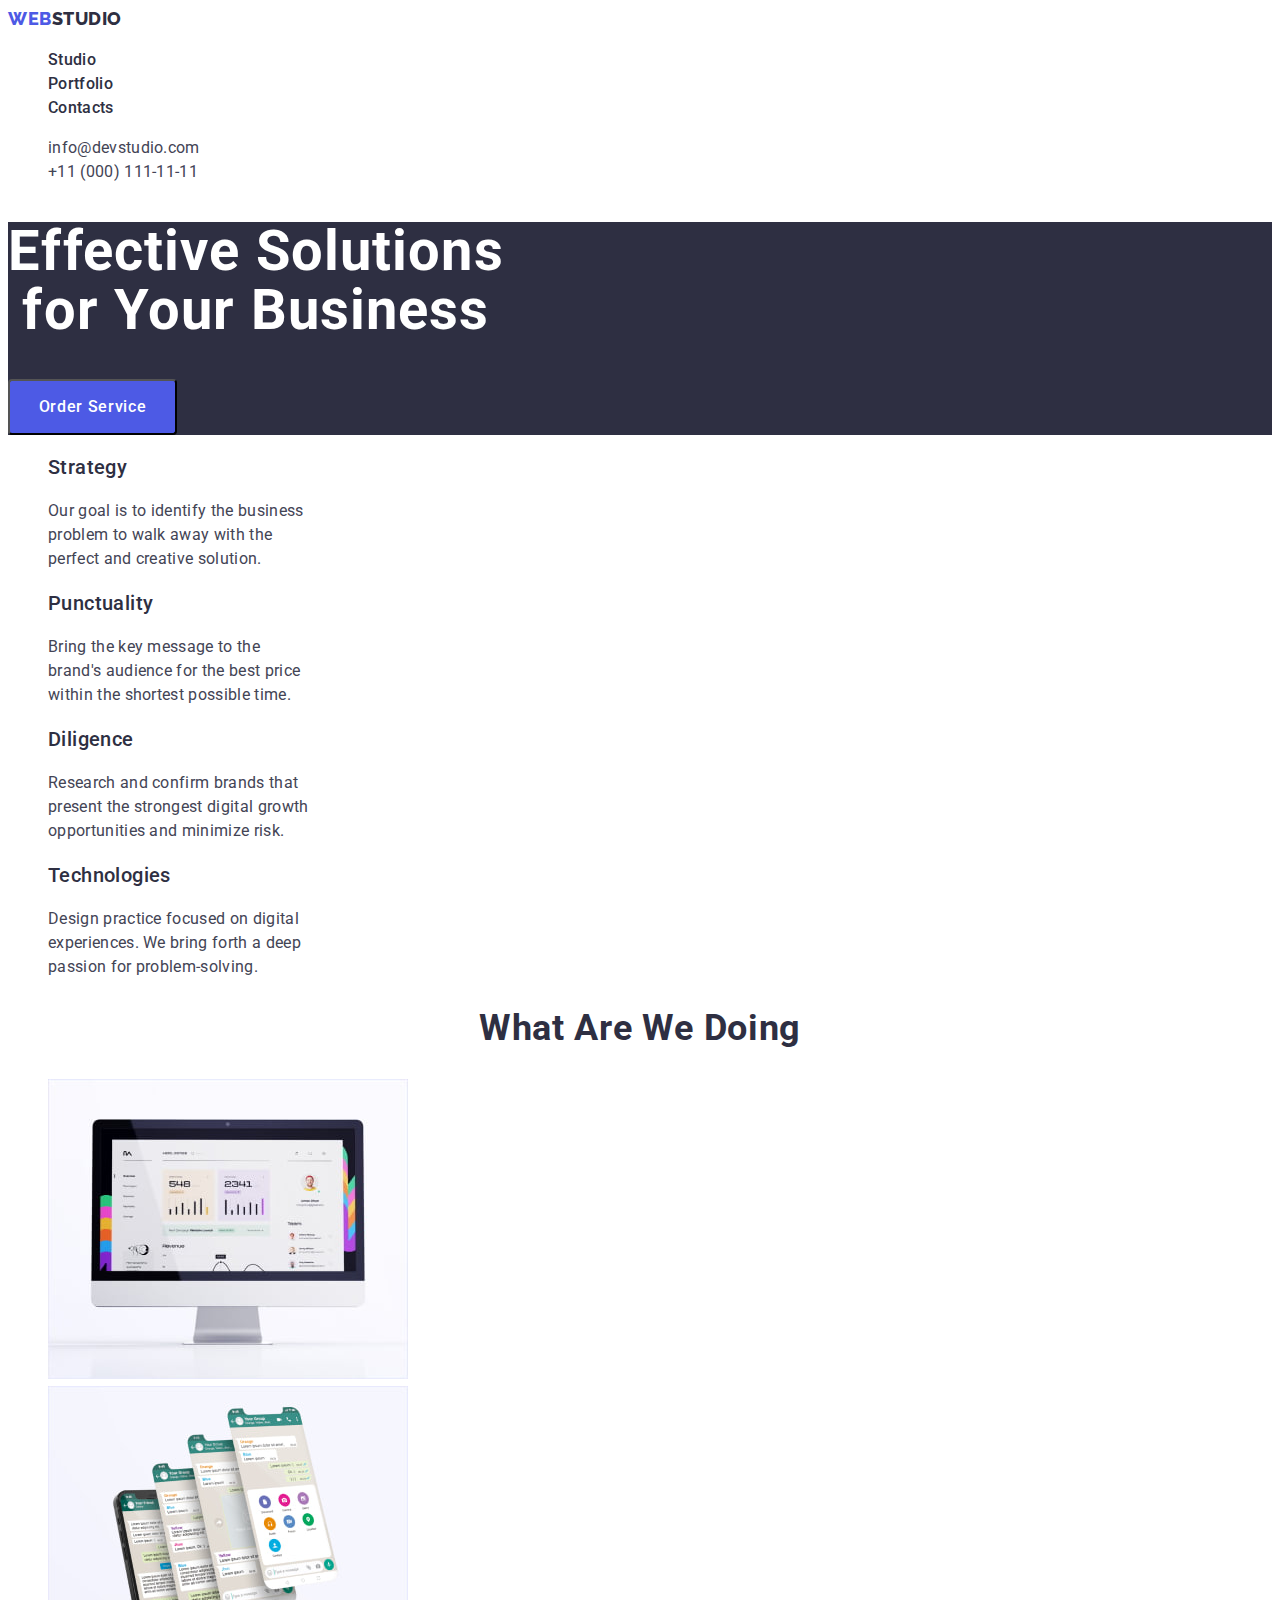
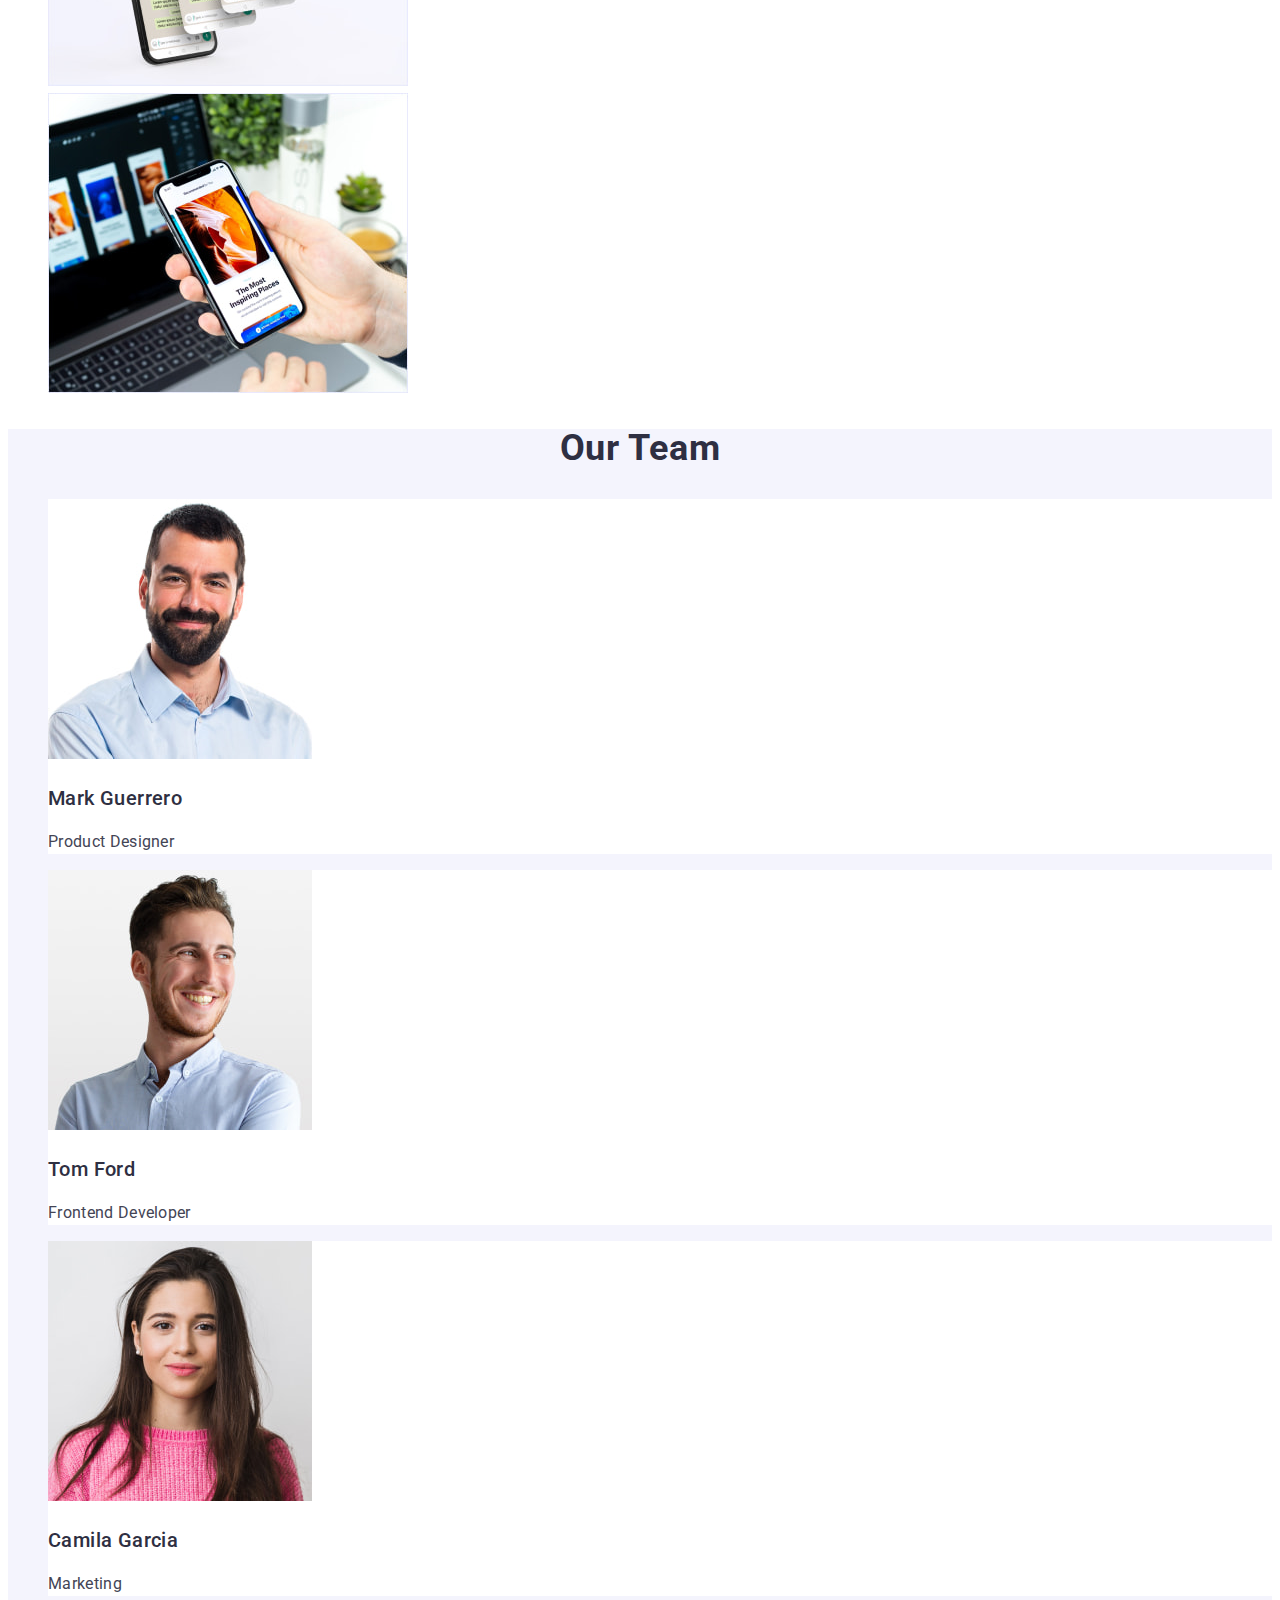
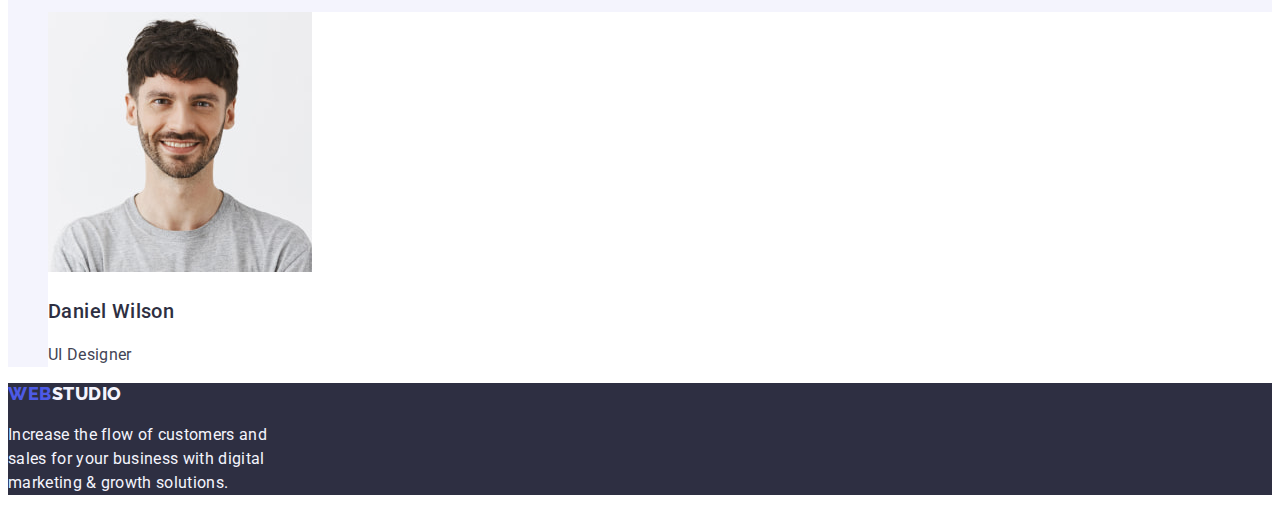
==== commit c727ea3c: "second-try" ====
--- a/index.html
+++ b/index.html
@@ -17,7 +17,7 @@
 <body>
     <header class="header">
         <nav class="nav">
-            <a class="logo-link" href="./index.html">Web<span class="logo-span-header">Studio</span> </a>
+            <a class="logo-link" class="link" href="./index.html">Web<span class="logo-span-header">Studio</span> </a>
             <ul class="list">
                 <li class="item">
                     <a class="link" href="./index.html">Studio</a>
@@ -33,7 +33,7 @@
         <address class="address">
             <ul class="list">
                 <li class="adr-item">
-                    <a class="adr-link" href="mailto:info@devstudio.com">info@devstudio.com</a>
+                    <a class="adr-link" class="link" href="mailto:info@devstudio.com">info@devstudio.com</a>
                 </li>
                 <li class="adr-item">
                     <a class="adr-link" href="tel:+110001111111">+11 (000) 111-11-11</a>
@@ -51,32 +51,32 @@
             <h2 class="invisivle-title" hidden>Features</h2>
             <ul class="list">
                 <li class="fet-item">
-                    <h3 class="h3">Strategy</h3>
+                    <h3 class="title-third">Strategy</h3>
                     <p class="desc">Our goal is to identify the business
                         problem to walk away with the perfect and creative solution.</p>
                 </li>
                 <li class="fet-item">
-                    <h3 class="h3">Punctuality</h3>
+                    <h3 class="title-third">Punctuality</h3>
                     <p class="desc">Bring the key message to the brand's audience for the best price within the shortest
                         possible
                         time.</p>
                 </li>
                 <li class="fet-item">
-                    <h3 class="h3">Diligence</h3>
+                    <h3 class="title-third">Diligence</h3>
                     <p class="desc">Research and confirm brands that present the strongest digital growth opportunities
                         and
                         minimize
                         risk.</p>
                 </li>
                 <li class="fet-item">
-                    <h3 class="h3">Technologies</h3>
+                    <h3 class="title-third">Technologies</h3>
                     <p class="desc">Design practice focused on digital experiences. We bring forth a deep passion for
                         problem-solving.</p>
                 </li>
             </ul>
         </section>
         <section class="do-section">
-            <h2 class="h2">What are we doing</h2>
+            <h2 class="title-second">What are we doing</h2>
             <ul class="list">
                 <li class="do-item"><img src="./images/index/section-3/img-1.jpg" alt="Monitor with site interface"
                         width="360"></li>
@@ -87,26 +87,26 @@
             </ul>
         </section>
         <section class="team-section">
-            <h2 class="h2">Our Team</h2>
+            <h2 class="title-second">Our Team</h2>
             <ul class="list">
                 <li class="team-item">
                     <img src="./images/index/section-4/img-1.jpg" alt="Mark Guerrero" width="264">
-                    <h3 class="h3">Mark Guerrero</h3>
+                    <h3 class="title-third">Mark Guerrero</h3>
                     <p class="desc">Product Designer</p>
                 </li>
                 <li class="team-item">
                     <img src="./images/index/section-4/img-2.jpg" alt="Tom Ford" width="264">
-                    <h3 class="h3">Tom Ford</h3>
+                    <h3 class="title-third">Tom Ford</h3>
                     <p class="desc">Frontend Developer</p>
                 </li>
                 <li class="team-item">
                     <img src="./images/index/section-4/img-3.jpg" alt="Camila Garcia" width="264">
-                    <h3 class="h3">Camila Garcia</h3>
+                    <h3 class="title-third">Camila Garcia</h3>
                     <p class="desc">Marketing</p>
                 </li>
                 <li class="team-item">
                     <img src="./images/index/section-4/img-4.jpg" alt="Daniel Wilson" width="264">
-                    <h3 class="h3">Daniel Wilson</h3>
+                    <h3 class="title-third">Daniel Wilson</h3>
                     <p class="desc">UI Designer</p>
                 </li>
             </ul>
--- a/css/styles.css
+++ b/css/styles.css
@@ -5,7 +5,8 @@
     font-size: 16px;
     line-height: 1.5;
     letter-spacing: 0.02em;
-    color: var(--dark);
+    color: var(--slate);
+    background-color: var(--white);
 
 }
 :root{
@@ -64,10 +65,12 @@
     font-size: 56px;
     line-height: 1.07;
     text-align: center;
+    letter-spacing: 0.02em;
     color: var(--white);
 }
 
 .btn {
+    font-family: "Roboto", sans-serif;
     background-color:  var(--iris);
     width: 169px;
     height: 56px;
@@ -100,13 +103,14 @@
 
 }
 
-.h3 {
+.title-third {
     width: 264px;
     height: 24px;
     font-weight: 500;
     font-size: 20px;
     line-height: 1.2;
     color: var(--navy-blue);
+    letter-spacing: 0.02em;
 }
 
 .desc {
@@ -117,7 +121,7 @@
 
 }
 
-.h2 {
+.title-second {
     font-style: normal;
     font-weight: 700;
     font-size: 36px;
@@ -125,6 +129,7 @@
     text-align: center;
     text-transform: capitalize;
     color: var(--navy-blue);
+    letter-spacing: 0.02em;
 }
 
 .do-item {
@@ -135,7 +140,7 @@
 }
 
 .team-item {
-
+    background-color: var(--white);
 }
 
 .footer{
@@ -187,7 +192,9 @@
     text-decoration: none;
 }
 
-.address {}
+.address { 
+    font-style: normal;
+}
 
 .adr-item {
     color: var(--slate);
